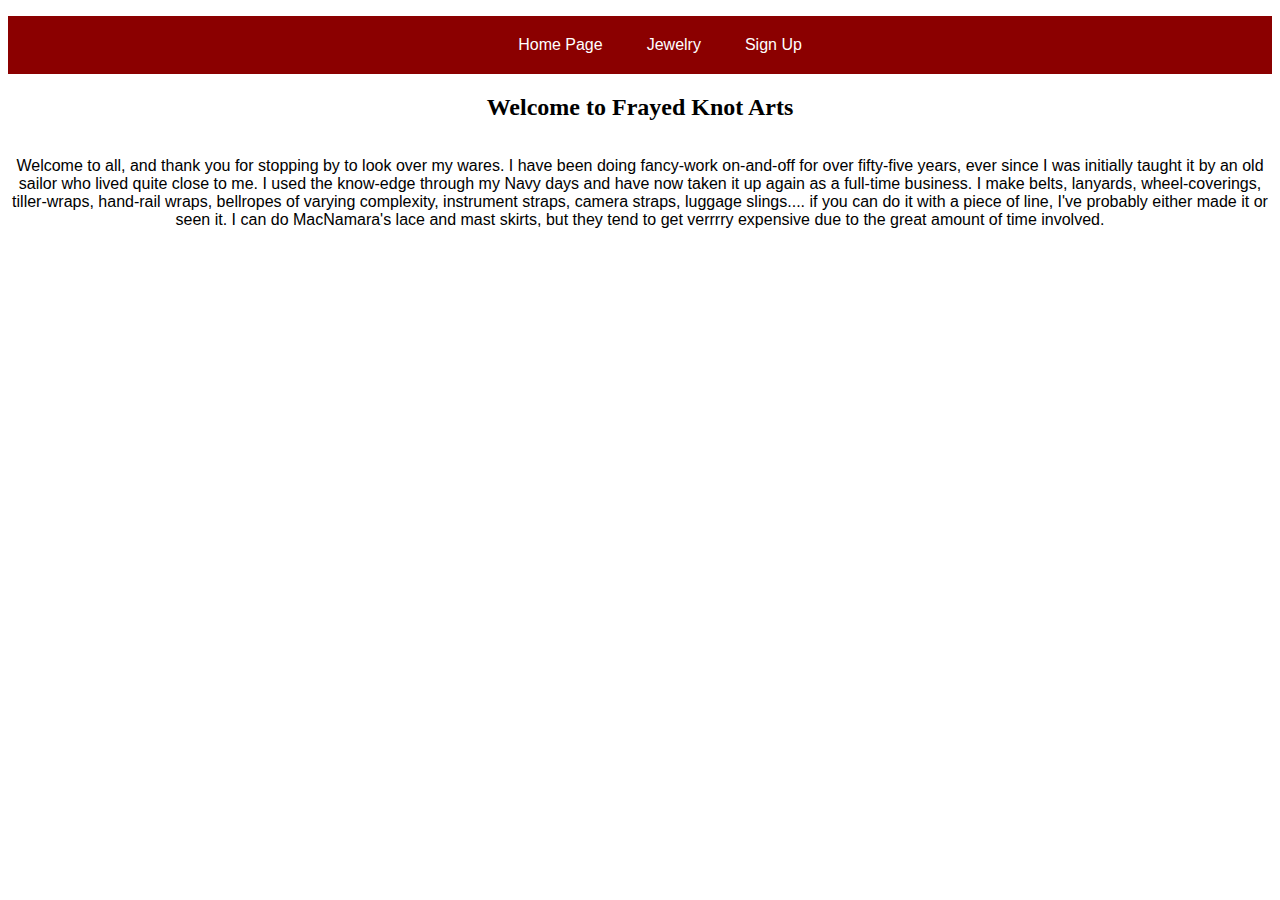
==== index.html @ 5c6da6d0 "add the html pages" ====
<!DOCTYPE html>
<html lang="en" class="nojs">
  <head>
    <title> Project-2</title>
      <meta charset="utf-8" />
      <meta name="viewport" content="width=device-width,initial-scale=1.0" />
      <link rel="stylesheet" media="screen" href="css/reset.css" />
      <link rel="stylesheet" type="text/css" href="css/style.css" />
  </head>
<body>
  <header>
    <nav id="navbar">
      <div class="nav-container">
        <ul>
          <li> <a href="index.html"> Home Page </a></li>
          <li> <a href="jewelry.html"> Jewelry </a> </li>
          <li> <a href="sign_up.html"> Sign Up </a> </li>
        </ul>
      </div>
    </nav>
    <h2> Welcome to Frayed Knot Arts </h2>
  </header>
    <img src="/Users/bolortuyatumurbaatar/Desktop/project2/pictures/owner.jpg" alt="" id=intro_pic>
    <div id=intro>
    <p id=intro_par> Welcome to all, and thank you for stopping by to look over my wares.  I have been doing fancy-work on-and-off for over fifty-five years, ever since I was initially taught it by an
    old sailor who lived quite close to me.  I used the know-edge through my Navy days and have now taken it up again as a full-time business.
    I make belts, lanyards, wheel-coverings, tiller-wraps, hand-rail wraps, bellropes of varying complexity, instrument straps, camera straps,  luggage slings....
    if you can do it with a piece of  line, I've probably either made it or seen it.  I can do MacNamara's lace and mast skirts, but  they tend to get verrrry
    expensive due to the great amount of time involved.
    </p>
  </div>
</body>
</html>
---- css/style.css ----
h2{
  text-align: center;
}
#navbar ul li {
    display:inline-block;
    padding: 20px;
    font-family: Arial;
}
#navbar{
  text-align: center;
  background-color: darkred;
  text-decoration: none;
}
a {
   text-decoration: none;
   color: white;
}
body{
  background-image: url("/Users/bolortuyatumurbaatar/Desktop/project2/pictures/pattern.jpg");
}
#intro_pic{
  width: 300px;
  text-align: center;
  display: block;
  margin-left: auto;
  margin-right: auto;
}
#intro{
  width: auto;
  text-align: center;
  background-color: white;
  font-family: Arial;

}
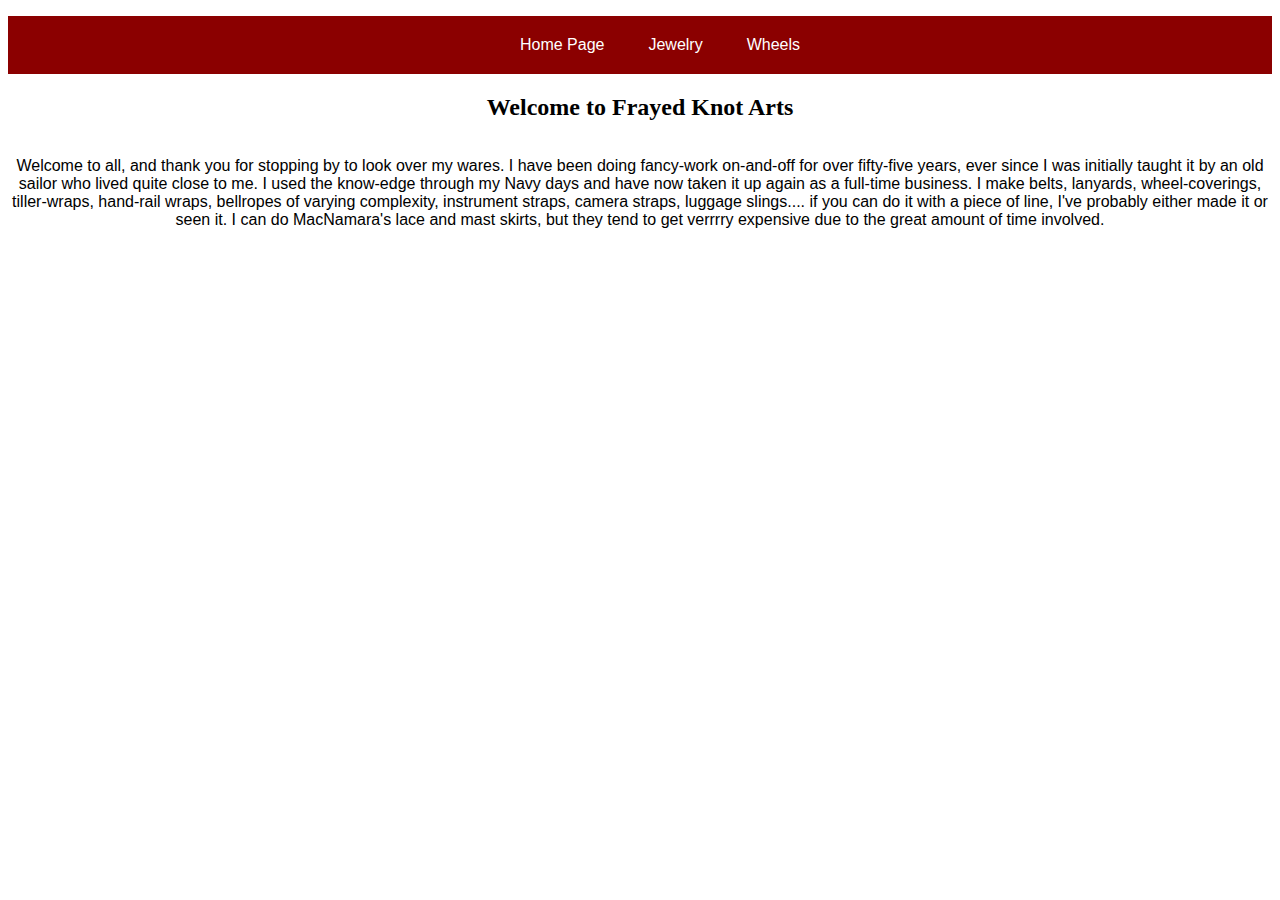
==== commit f2003922: "finish adding pictures" ====
--- a/index.html
+++ b/index.html
@@ -14,7 +14,7 @@
         <ul>
           <li> <a href="index.html"> Home Page </a></li>
           <li> <a href="jewelry.html"> Jewelry </a> </li>
-          <li> <a href="sign_up.html"> Sign Up </a> </li>
+          <li> <a href="wheels.html"> Wheels </a> </li>
         </ul>
       </div>
     </nav>
--- a/css/style.css
+++ b/css/style.css
@@ -32,3 +32,11 @@
   font-family: Arial;
 
 }
+img{
+  width:300px;
+}
+.jewel_container, .wheels_container{
+  text-align: center;
+  font-family: ariel;
+  font-size: 18px;
+}
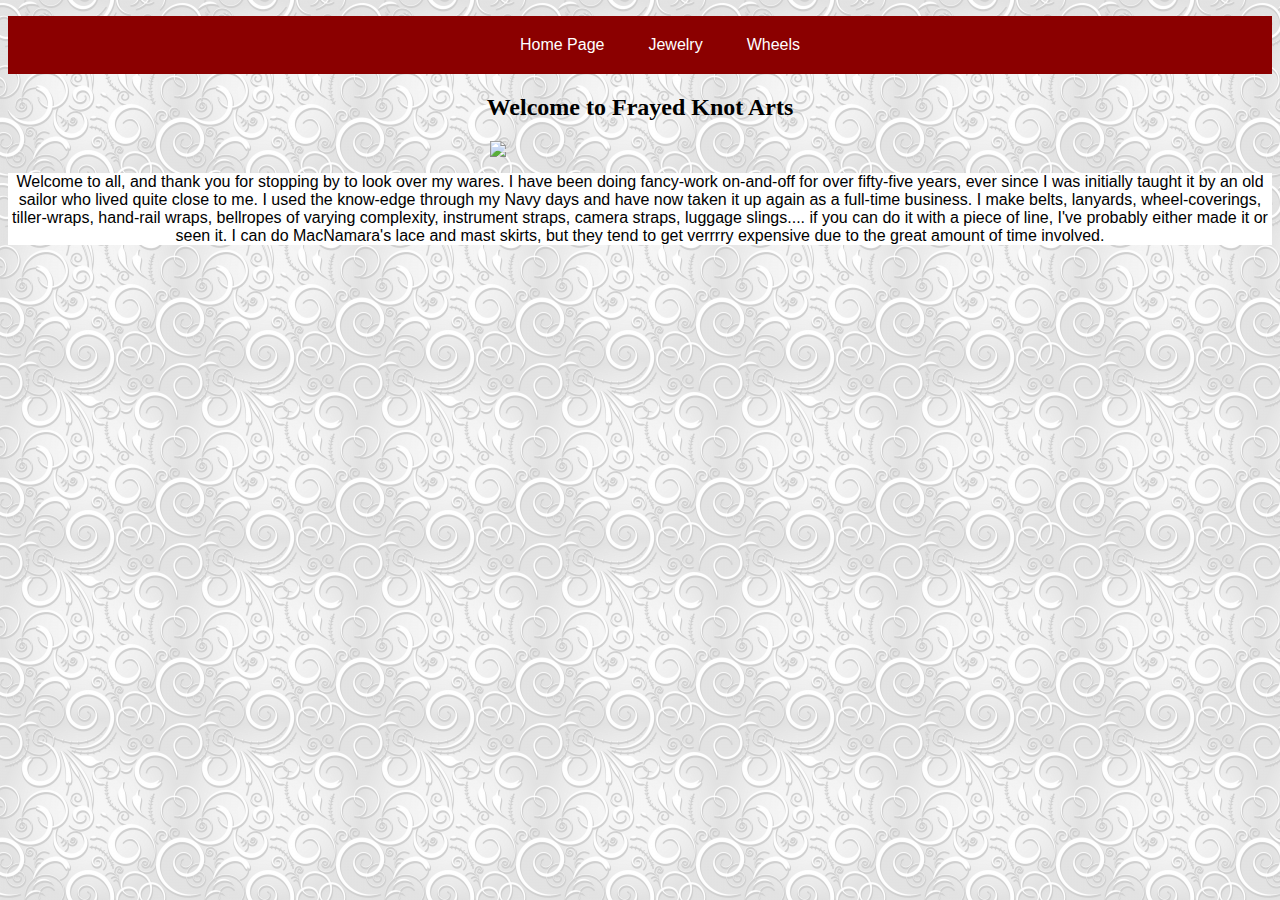
==== commit 83970d7e: "delete empty alt" ====
--- a/index.html
+++ b/index.html
@@ -20,7 +20,7 @@
     </nav>
     <h2> Welcome to Frayed Knot Arts </h2>
   </header>
-    <img src="/Users/bolortuyatumurbaatar/Desktop/project2/pictures/owner.jpg" alt="" id=intro_pic>
+    <img src="/Users/bolortuyatumurbaatar/Desktop/project2/pictures/owner.jpg" id=intro_pic>
     <div id=intro>
     <p id=intro_par> Welcome to all, and thank you for stopping by to look over my wares.  I have been doing fancy-work on-and-off for over fifty-five years, ever since I was initially taught it by an
     old sailor who lived quite close to me.  I used the know-edge through my Navy days and have now taken it up again as a full-time business.
--- a/css/style.css
+++ b/css/style.css
@@ -16,7 +16,7 @@
    color: white;
 }
 body{
-  background-image: url("/Users/bolortuyatumurbaatar/Desktop/project2/pictures/pattern.jpg");
+  background-image: url("../pictures/pattern.jpg");
 }
 #intro_pic{
   width: 300px;
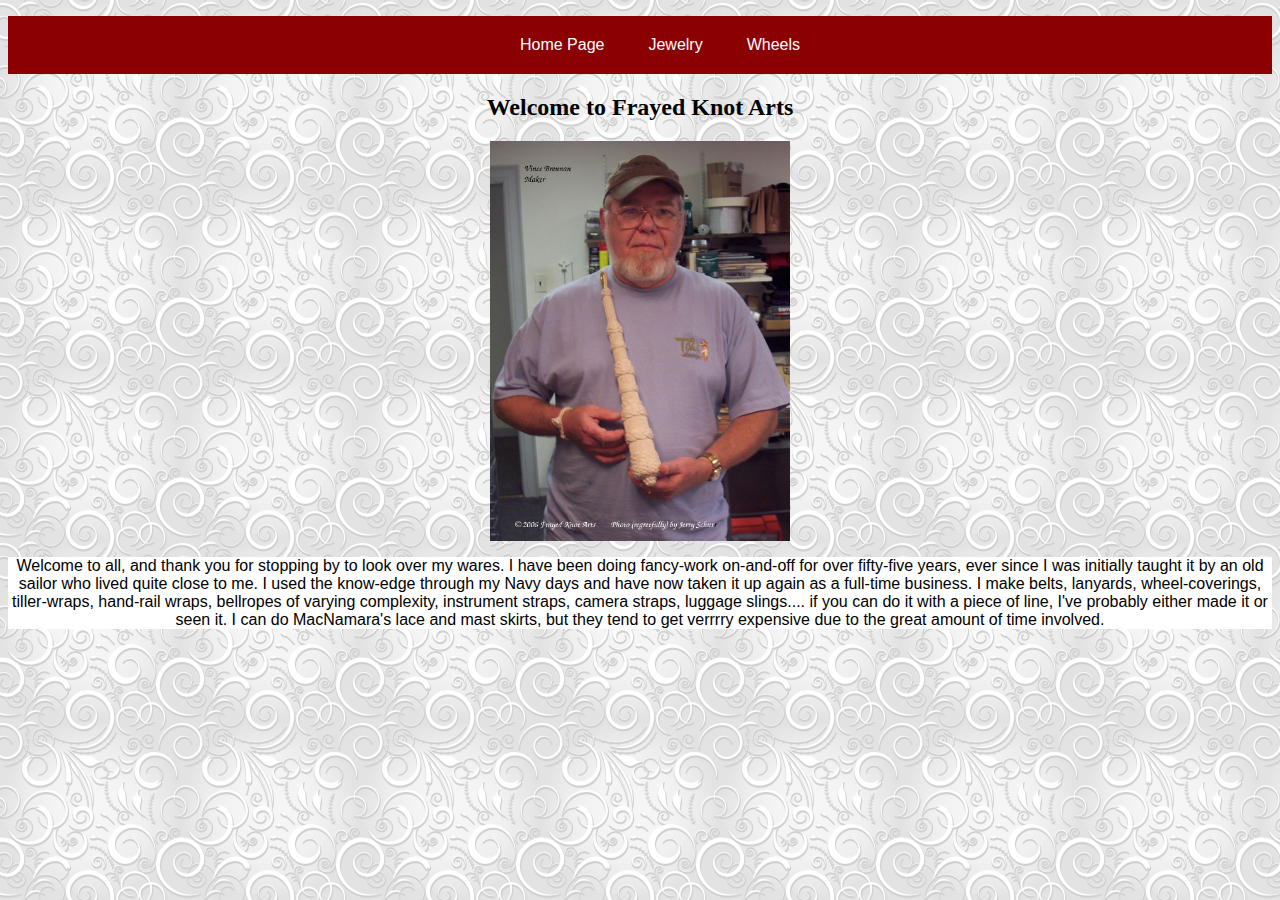
==== commit 6820a89e: "fix path" ====
--- a/index.html
+++ b/index.html
@@ -20,7 +20,7 @@
     </nav>
     <h2> Welcome to Frayed Knot Arts </h2>
   </header>
-    <img src="/Users/bolortuyatumurbaatar/Desktop/project2/pictures/owner.jpg" id=intro_pic>
+    <img src="pictures/owner.jpg" alt="owner" id=intro_pic>
     <div id=intro>
     <p id=intro_par> Welcome to all, and thank you for stopping by to look over my wares.  I have been doing fancy-work on-and-off for over fifty-five years, ever since I was initially taught it by an
     old sailor who lived quite close to me.  I used the know-edge through my Navy days and have now taken it up again as a full-time business.
--- a/css/style.css
+++ b/css/style.css
@@ -30,7 +30,6 @@
   text-align: center;
   background-color: white;
   font-family: Arial;
-
 }
 img{
   width:300px;
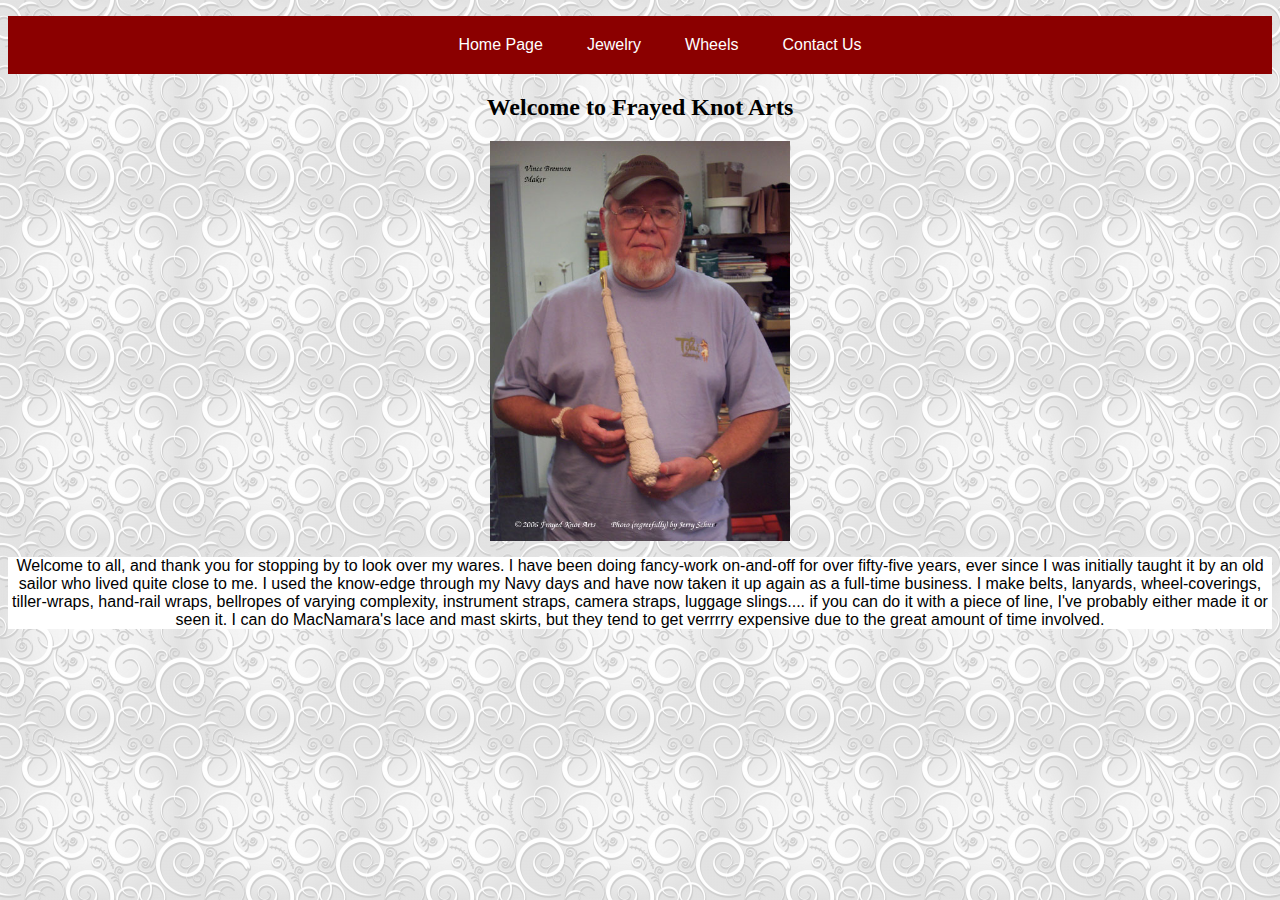
==== commit 5b7a456f: "add contact page" ====
--- a/index.html
+++ b/index.html
@@ -4,7 +4,6 @@
     <title> Project-2</title>
       <meta charset="utf-8" />
       <meta name="viewport" content="width=device-width,initial-scale=1.0" />
-      <link rel="stylesheet" media="screen" href="css/reset.css" />
       <link rel="stylesheet" type="text/css" href="css/style.css" />
   </head>
 <body>
@@ -15,6 +14,7 @@
           <li> <a href="index.html"> Home Page </a></li>
           <li> <a href="jewelry.html"> Jewelry </a> </li>
           <li> <a href="wheels.html"> Wheels </a> </li>
+          <li> <a href="contact.html"> Contact Us </a> </li>
         </ul>
       </div>
     </nav>
--- a/css/style.css
+++ b/css/style.css
@@ -39,3 +39,12 @@
   font-family: ariel;
   font-size: 18px;
 }
+#logo_div{
+}
+#logo{
+  display: block;
+  margin-left: auto;
+  margin-right: auto;
+  width: 100px;
+  height: 100px;
+}
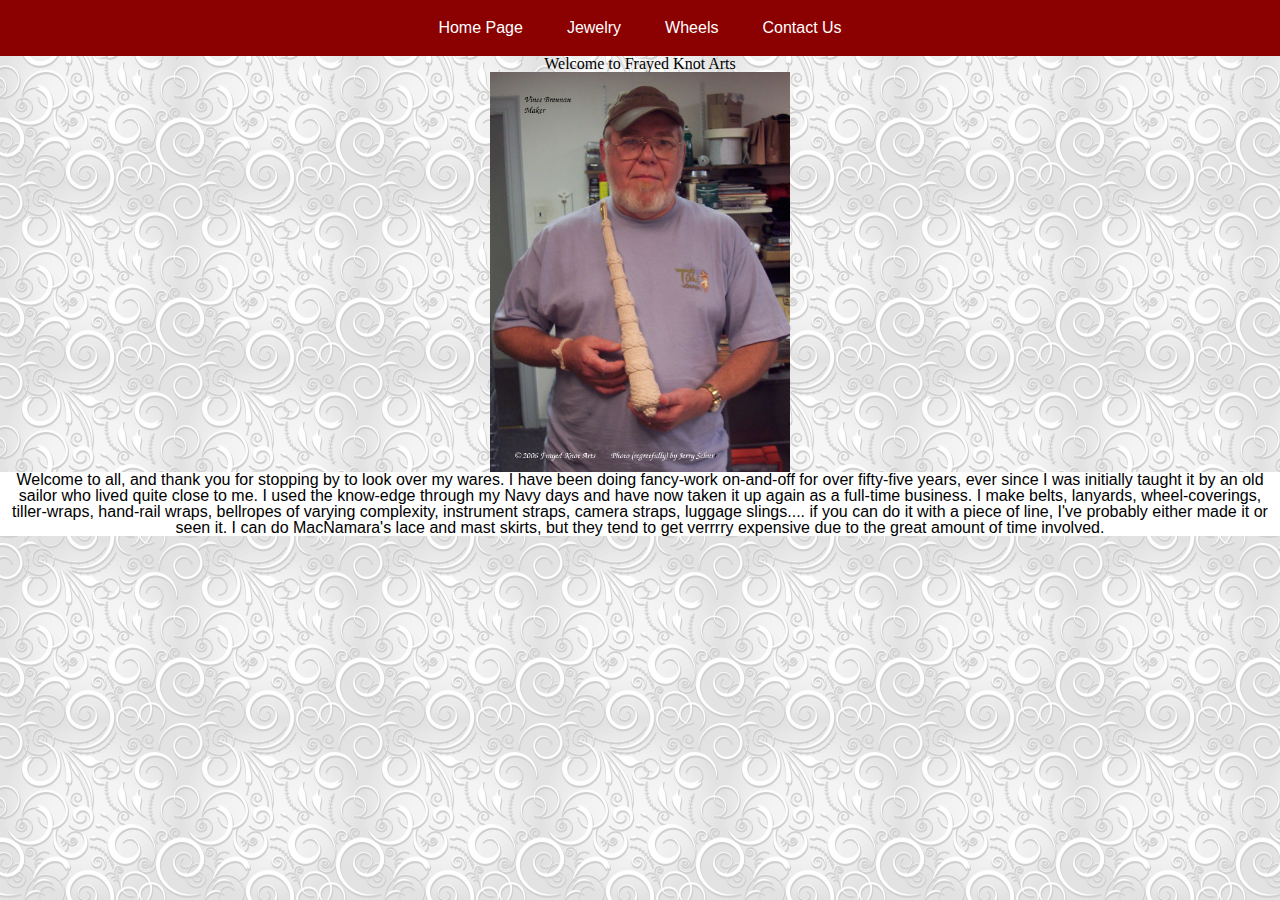
==== commit 25905fcd: "add reset css" ====
--- a/index.html
+++ b/index.html
@@ -1,10 +1,12 @@
 <!DOCTYPE html>
-<html lang="en" class="nojs">
+<html lang="en" class="hasjs">
   <head>
     <title> Project-2</title>
       <meta charset="utf-8" />
       <meta name="viewport" content="width=device-width,initial-scale=1.0" />
+      <link rel="stylesheet" media="screen" href="css/reset.css" />
       <link rel="stylesheet" type="text/css" href="css/style.css" />
+      <script async src="js/jscript.js"></script>
   </head>
 <body>
   <header>
@@ -22,12 +24,12 @@
   </header>
     <img src="pictures/owner.jpg" alt="owner" id=intro_pic>
     <div id=intro>
-    <p id=intro_par> Welcome to all, and thank you for stopping by to look over my wares.  I have been doing fancy-work on-and-off for over fifty-five years, ever since I was initially taught it by an
-    old sailor who lived quite close to me.  I used the know-edge through my Navy days and have now taken it up again as a full-time business.
-    I make belts, lanyards, wheel-coverings, tiller-wraps, hand-rail wraps, bellropes of varying complexity, instrument straps, camera straps,  luggage slings....
-    if you can do it with a piece of  line, I've probably either made it or seen it.  I can do MacNamara's lace and mast skirts, but  they tend to get verrrry
-    expensive due to the great amount of time involved.
-    </p>
+      <p id=intro_par> Welcome to all, and thank you for stopping by to look over my wares.  I have been doing fancy-work on-and-off for over fifty-five years, ever since I was initially taught it by an
+      old sailor who lived quite close to me.  I used the know-edge through my Navy days and have now taken it up again as a full-time business.
+      I make belts, lanyards, wheel-coverings, tiller-wraps, hand-rail wraps, bellropes of varying complexity, instrument straps, camera straps,  luggage slings....
+      if you can do it with a piece of  line, I've probably either made it or seen it.  I can do MacNamara's lace and mast skirts, but  they tend to get verrrry
+      expensive due to the great amount of time involved.
+      </p>
   </div>
 </body>
 </html>
--- a/css/style.css
+++ b/css/style.css
@@ -31,6 +31,7 @@
   background-color: white;
   font-family: Arial;
 }
+
 img{
   width:300px;
 }
@@ -48,3 +49,34 @@
   width: 100px;
   height: 100px;
 }
+input[type=text], #email, textarea {
+  width: 100%;
+  padding: 12px;
+  border: 1px solid #ccc;
+  border-radius: 4px;
+  box-sizing: border-box;
+  margin-top: 6px;
+  margin-bottom: 16px;
+  resize: vertical;
+}
+
+input[type=submit] {
+  background-color: #4CAF50;
+  color: white;
+  padding: 12px 20px;
+  border: none;
+  border-radius: 4px;
+  cursor: pointer;
+}
+
+input[type=submit]:hover {
+  background-color: #45a049;
+}
+#btn{
+  text-align: center;
+}
+#contact_par{
+  font-family: "Arial Black", Gadget, sans-serif;
+  text-align: center;
+  font-size: 20px;
+}
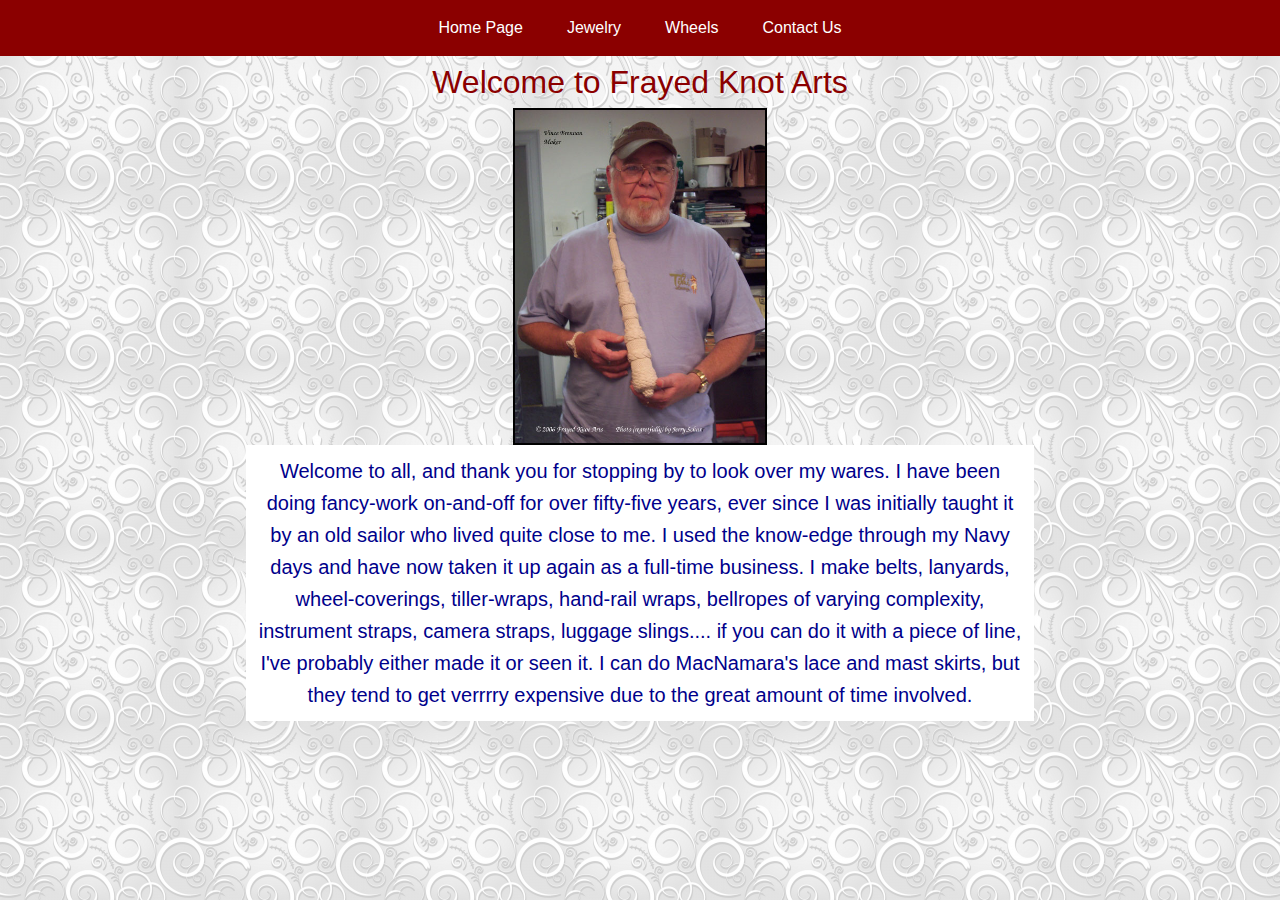
==== commit c4d2161c: "change font colors and sizes" ====
--- a/index.html
+++ b/index.html
@@ -6,6 +6,7 @@
       <meta name="viewport" content="width=device-width,initial-scale=1.0" />
       <link rel="stylesheet" media="screen" href="css/reset.css" />
       <link rel="stylesheet" type="text/css" href="css/style.css" />
+      <link href="https://fonts.googleapis.com/css?family=Nova+Cut&display=swap" rel="stylesheet">
       <script async src="js/jscript.js"></script>
   </head>
 <body>
--- a/css/style.css
+++ b/css/style.css
@@ -1,5 +1,9 @@
 h2{
   text-align: center;
+  font-family: 'Secular One', sans-serif;
+  font-size: 2em;
+  color: darkred;
+  padding: 10px;
 }
 #navbar ul li {
     display:inline-block;
@@ -19,19 +23,27 @@
   background-image: url("../pictures/pattern.jpg");
 }
 #intro_pic{
-  width: 300px;
+  width: 250px;
   text-align: center;
   display: block;
   margin-left: auto;
   margin-right: auto;
+  border: solid 2px;
 }
 #intro{
   width: auto;
   text-align: center;
   background-color: white;
   font-family: Arial;
+  line-height: 32px;   /* within paragraph */
+  margin-bottom: 30px;
 }
-
+ p{
+  font-size: 20px;
+  padding: 10px
+  font-family: 'Secular One', sans-serif;
+  color: darkblue;
+}
 img{
   width:300px;
 }
@@ -80,3 +92,37 @@
   text-align: center;
   font-size: 20px;
 }
+/*small mobile screen */
+@media screen and (max-width: 480px) {
+  #navbar ul li {
+      display: inline-block;
+      padding: 8px;
+      font-family: Arial;
+  }
+  #container{
+    margin: 10px;
+    padding: 20px;
+    background-color: red;
+   }
+  }
+/* Desktop screen */
+@media screen and (min-width: 780px) {
+  #container{
+    width: 600px;
+    text-align: center;
+    margin: auto;
+    width: 40%;
+    padding: 10px;
+    background-color: red;
+   }
+   #contact_par{
+     padding: 20px;
+   }
+  #intro{
+    width: 800px;
+    text-align: center;
+    margin: auto;
+    width: 60%;
+    padding: 10px;
+  }
+}
